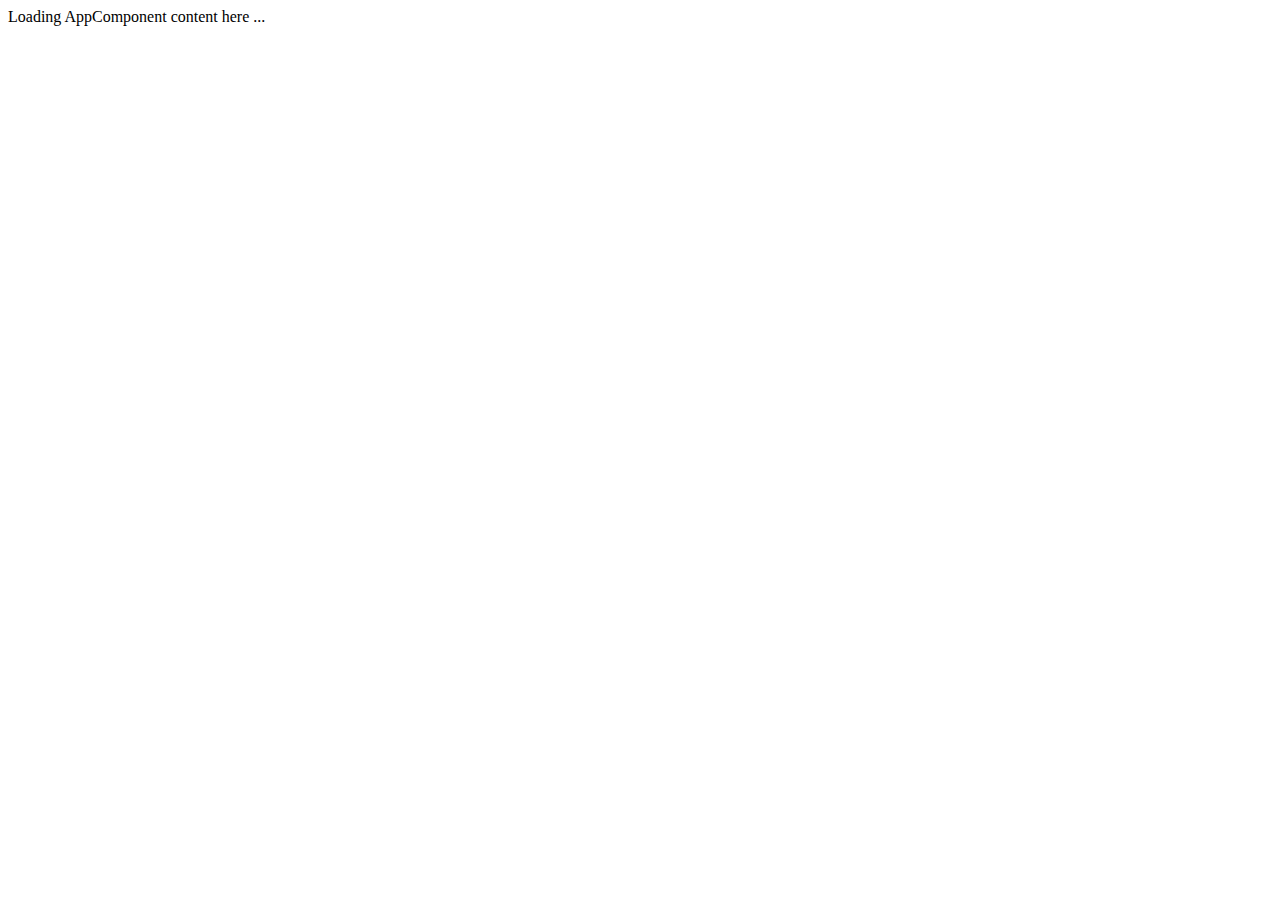
==== index.html @ e304115c "Angular2 QuickStart" ====
<!DOCTYPE html>
<html>
  <head>
    <title>Angular QuickStart</title>
    <meta charset="UTF-8">
    <meta name="viewport" content="width=device-width, initial-scale=1">
    <link rel="stylesheet" href="styles.css">

    <!-- Polyfill(s) for older browsers -->
    <script src="node_modules/core-js/client/shim.min.js"></script>

    <script src="node_modules/zone.js/dist/zone.js"></script>
    <script src="node_modules/systemjs/dist/system.src.js"></script>

    <script src="systemjs.config.js"></script>
    <script>
      System.import('app').catch(function(err){ console.error(err); });
    </script>
  </head>

  <body>
    <my-app>Loading AppComponent content here ...</my-app>
  </body>
</html>
---- styles.css ----
h1 {
  color: #369;
  font-family: Arial, Helvetica, sans-serif;
  font-size: 250%;
}
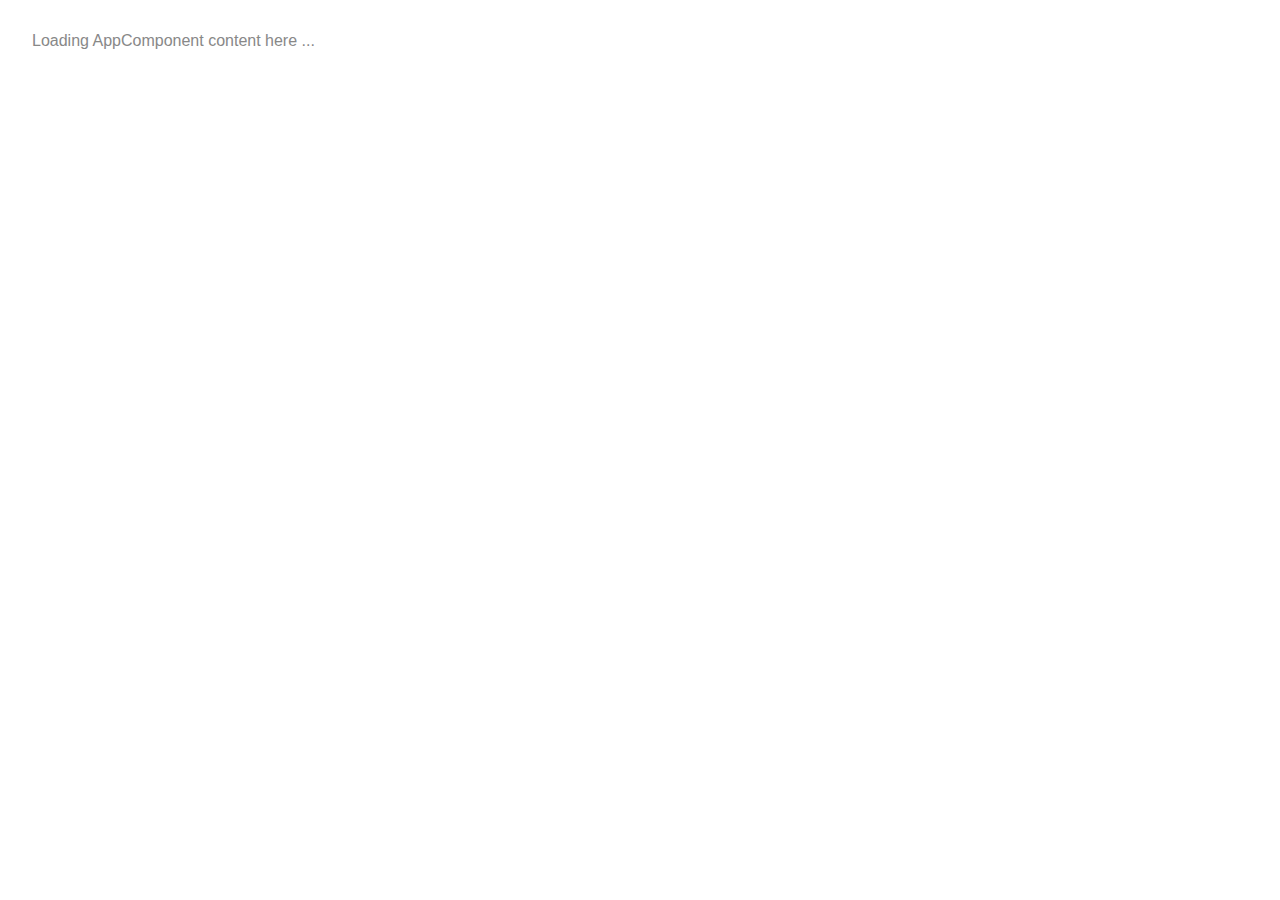
==== commit e95db2af: "Part5: Final - Stylin'" ====
--- a/index.html
+++ b/index.html
@@ -1,11 +1,12 @@
 <!DOCTYPE html>
 <html>
   <head>
+    <base href="/"/>
     <title>Angular QuickStart</title>
     <meta charset="UTF-8">
     <meta name="viewport" content="width=device-width, initial-scale=1">
     <link rel="stylesheet" href="styles.css">
-
+    <link rel="stylesheet" href="static/styles.css">
     <!-- Polyfill(s) for older browsers -->
     <script src="node_modules/core-js/client/shim.min.js"></script>
 
--- a/static/styles.css
+++ b/static/styles.css
@@ -0,0 +1,7 @@
+/* Master Styles */
+h1 { color: #369; font-family: Arial, Helvetica, sans-serif; font-size: 250%; }
+h2, h3 { color: #444; font-family: Arial, Helvetica, sans-serif; font-weight: lighter; }
+body { margin: 2em; }
+body, input[text], button { color: #888; font-family: Cambria, Georgia; }
+/* . . . */ /* everywhere else */
+* { font-family: Arial, Helvetica, sans-serif; }
